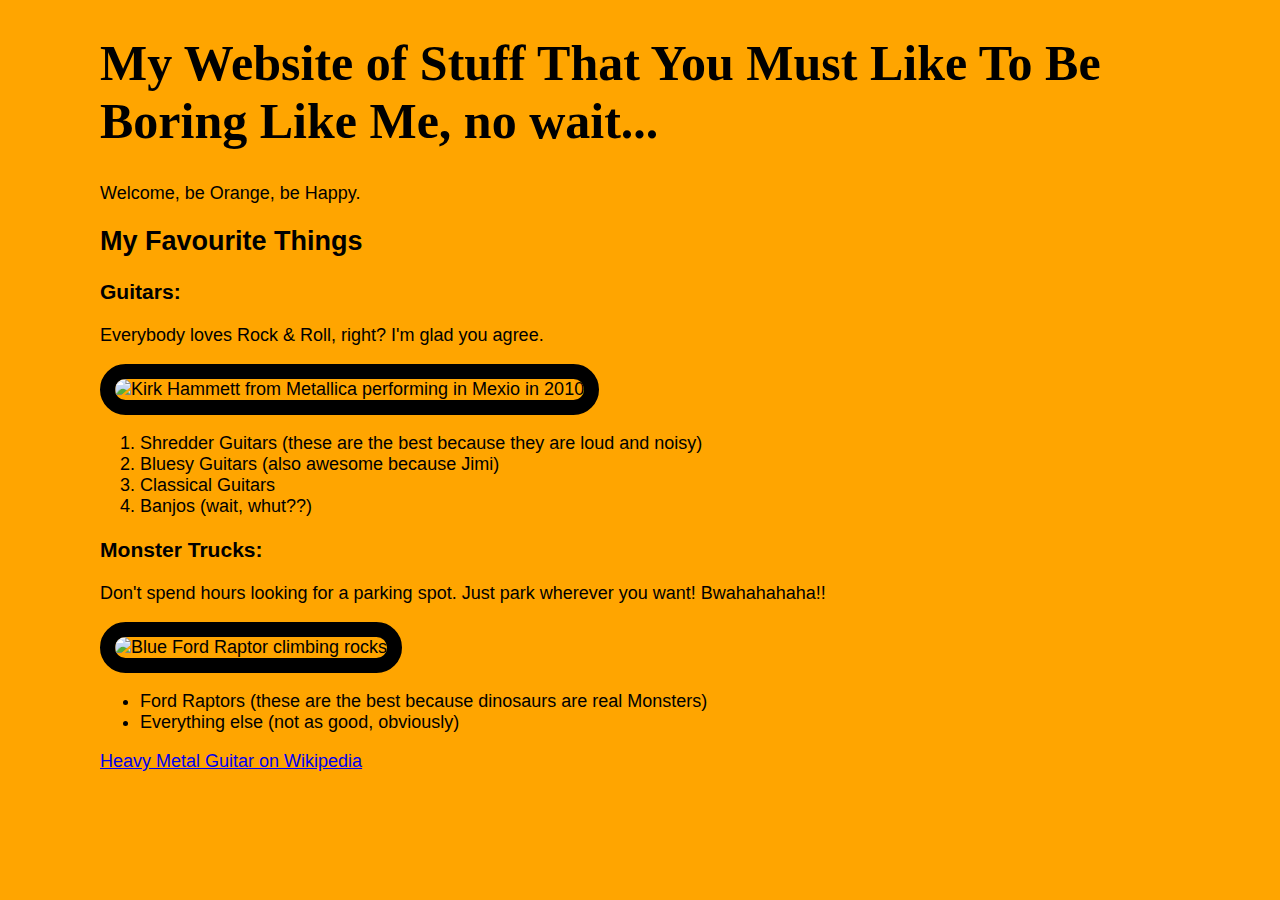
==== daddoo/index.html @ e4ad7def "Add files via upload" ====
<!DOCTYPE html>
<html lang="en" dir="ltr">
  <head>
    <meta charset="utf-8">
    <title>Daddoo's Website</title>
    <link rel="stylesheet" href="main.css">
  </head>

  <body>

    <h1>My Website of Stuff That You Must Like To Be Boring Like Me, no wait...</h1>
    <p>Welcome, be Orange, be Happy.</p>
    <h2>My Favourite Things</h2>

    <h3>Guitars:</h3>
    <p>Everybody loves Rock & Roll, right? I'm glad you agree.</p>

<img src="img/Kirk2010.jpg" alt="Kirk Hammett from Metallica performing in Mexio in 2010"></img>

    <ol>
      <li>Shredder Guitars (these are the best because they are loud and noisy)</li>
      <li>Bluesy Guitars (also awesome because Jimi)</li>
      <li>Classical Guitars</li>
      <li>Banjos (wait, whut??)</li>
    </ol>

    <h3>Monster Trucks:</h3>
    <p>Don't spend hours looking for a parking spot. Just park wherever you want! Bwahahahaha!!</p>

<img src="img/raptor.jpg" alt="Blue Ford Raptor climbing rocks"></img>

    <ul>
      <li>Ford Raptors (these are the best because dinosaurs are real Monsters)</li>
      <li>Everything else (not as good, obviously)</li>
    </ul>

    <a href="https://en.wikipedia.org/wiki/Heavy_metal_guitar" target="_blank">Heavy Metal Guitar on Wikipedia</a>

  </body>
</html>
---- daddoo/main.css ----
body {
  background-color: orange;
  font-size: 18px;
  font-family: sans-serif;
  margin-left: 100px;
  margin-right: 100px;
}

h1 {
  font-size: 50px;
  font-family: fantasy;
}

img {
    width: 250px;
    height: auto;
    border: 15px black solid;
    border-radius: 200px;
}
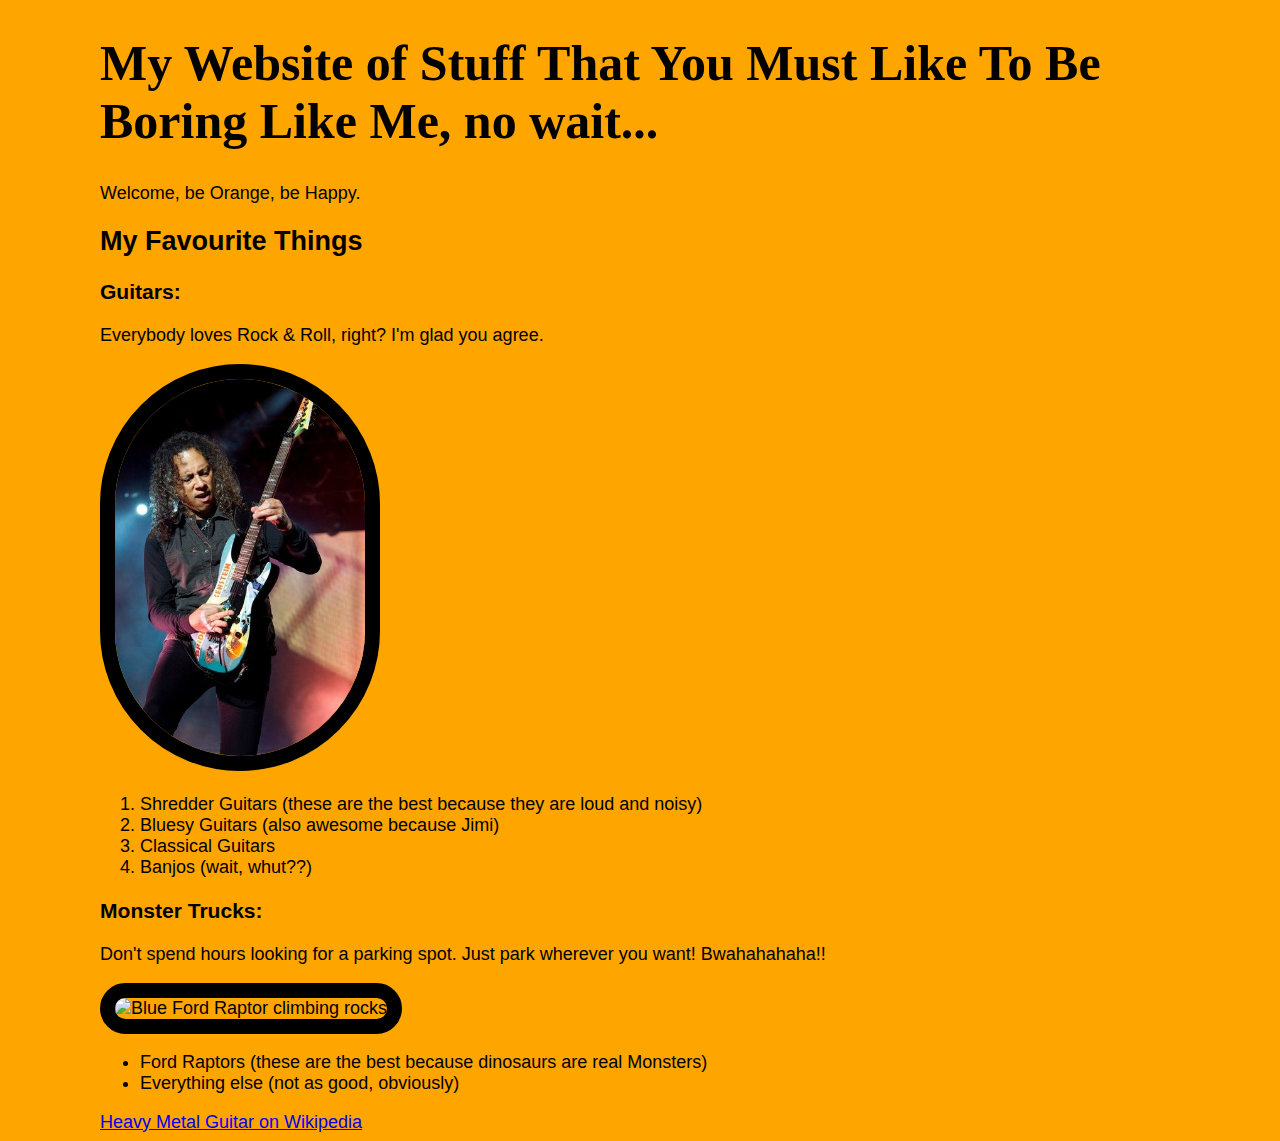
==== commit 1a9a8e4b: "Update index.html" ====
--- a/daddoo/index.html
+++ b/daddoo/index.html
@@ -27,7 +27,7 @@
     <h3>Monster Trucks:</h3>
     <p>Don't spend hours looking for a parking spot. Just park wherever you want! Bwahahahaha!!</p>
 
-<img src="img/raptor.jpg" alt="Blue Ford Raptor climbing rocks"></img>
+<img src="/img/raptor.jpg" alt="Blue Ford Raptor climbing rocks"></img>
 
     <ul>
       <li>Ford Raptors (these are the best because dinosaurs are real Monsters)</li>
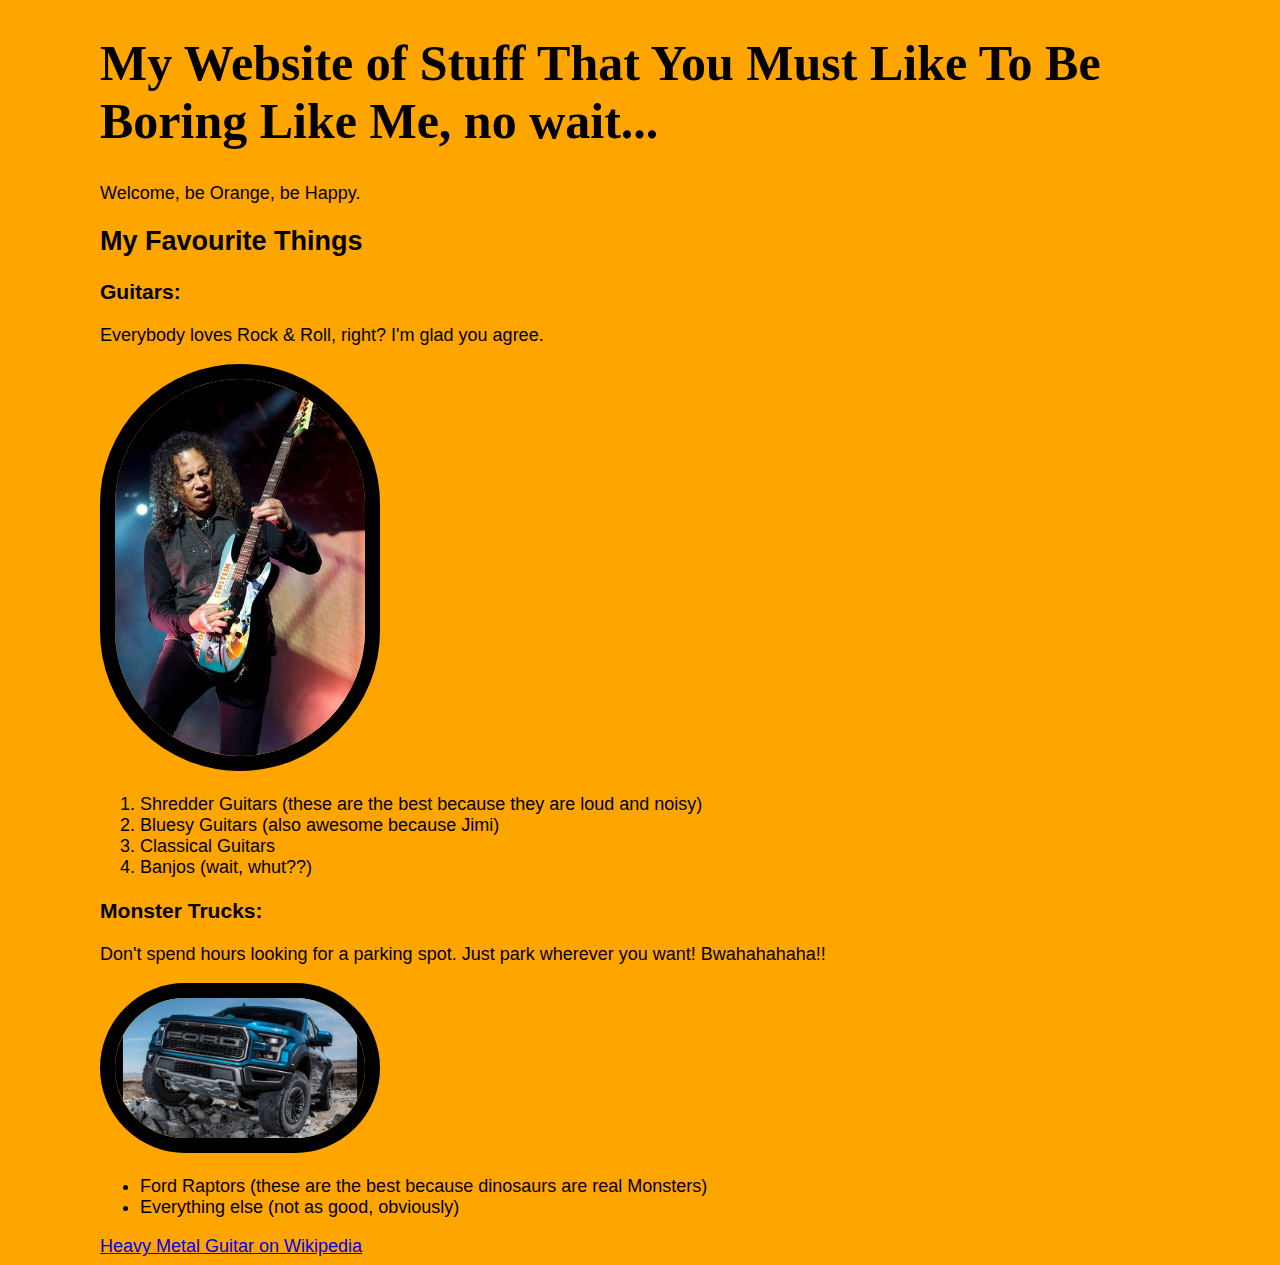
==== commit e9ebe075: "Update index.html" ====
--- a/daddoo/index.html
+++ b/daddoo/index.html
@@ -27,7 +27,7 @@
     <h3>Monster Trucks:</h3>
     <p>Don't spend hours looking for a parking spot. Just park wherever you want! Bwahahahaha!!</p>
 
-<img src="/img/raptor.jpg" alt="Blue Ford Raptor climbing rocks"></img>
+<img src="img/raptor.jpg" alt="Blue Ford Raptor climbing rocks"></img>
 
     <ul>
       <li>Ford Raptors (these are the best because dinosaurs are real Monsters)</li>
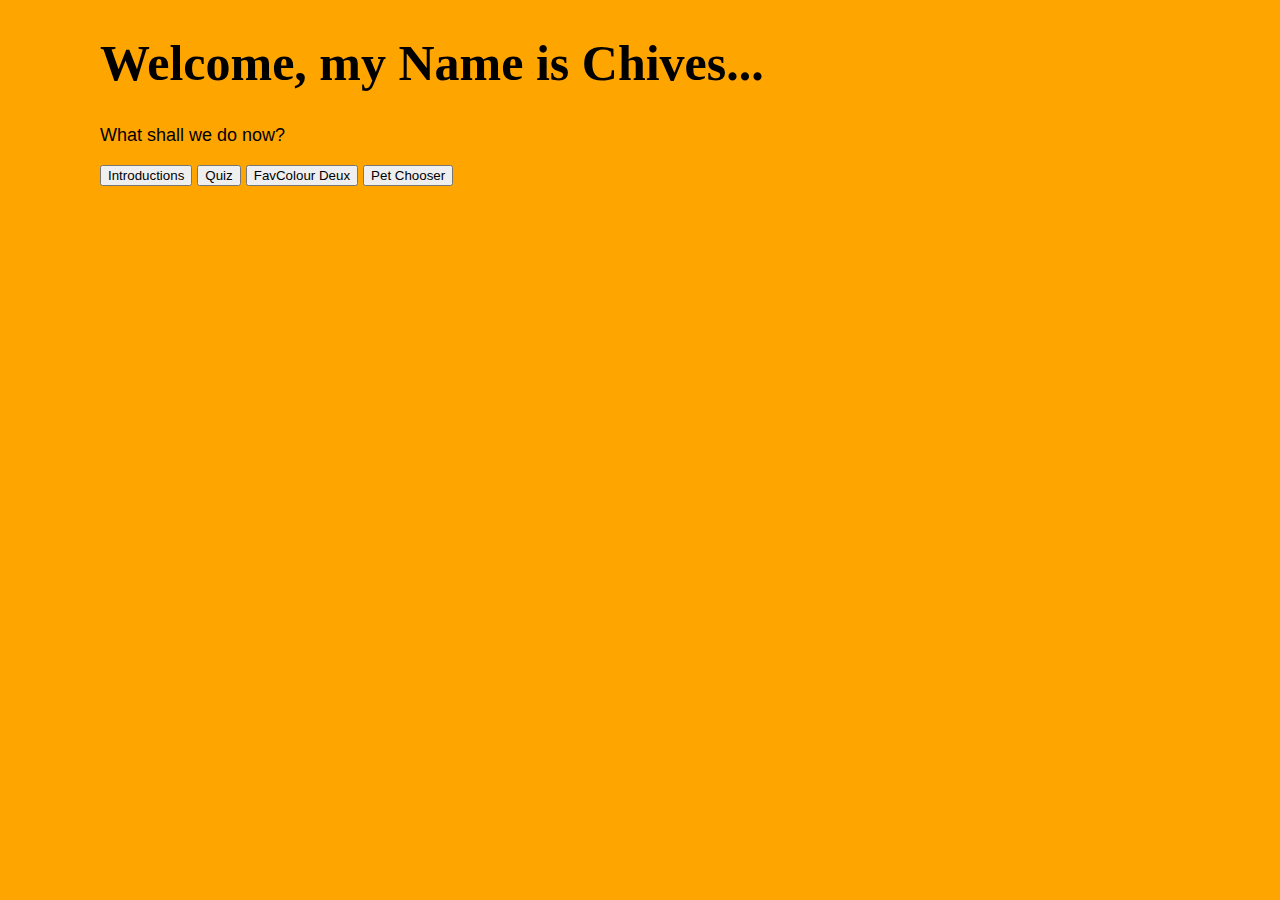
==== commit 94bb43e9: "first javascript index" ====
--- a/daddoo/index.html
+++ b/daddoo/index.html
@@ -1,40 +1,182 @@
-<!DOCTYPE html>
-<html lang="en" dir="ltr">
-  <head>
-    <meta charset="utf-8">
-    <title>Daddoo's Website</title>
-    <link rel="stylesheet" href="main.css">
-  </head>
+  <!DOCTYPE html>
+  <html lang="en" dir="ltr">
 
-  <body>
+    <head>
+      <meta charset="utf-8">
+      <title>Daddoo's Website</title>
+      <link rel="stylesheet" href="main.css">
+    </head>
 
-    <h1>My Website of Stuff That You Must Like To Be Boring Like Me, no wait...</h1>
-    <p>Welcome, be Orange, be Happy.</p>
-    <h2>My Favourite Things</h2>
+    <body>
 
-    <h3>Guitars:</h3>
-    <p>Everybody loves Rock & Roll, right? I'm glad you agree.</p>
+      <h1>Welcome, my Name is Chives...</h1>
 
-<img src="img/Kirk2010.jpg" alt="Kirk Hammett from Metallica performing in Mexio in 2010"></img>
+      <p>
+        What shall we do now?
+      </p>
 
-    <ol>
-      <li>Shredder Guitars (these are the best because they are loud and noisy)</li>
-      <li>Bluesy Guitars (also awesome because Jimi)</li>
-      <li>Classical Guitars</li>
-      <li>Banjos (wait, whut??)</li>
-    </ol>
+      <input type="button" id="messageButton" value="Introductions">
 
-    <h3>Monster Trucks:</h3>
-    <p>Don't spend hours looking for a parking spot. Just park wherever you want! Bwahahahaha!!</p>
+      <input type="button" id="messageButton2" value="Quiz">
 
-<img src="img/raptor.jpg" alt="Blue Ford Raptor climbing rocks"></img>
+      <input type="button" id="messageButton3" value="FavColour Deux">
 
-    <ul>
-      <li>Ford Raptors (these are the best because dinosaurs are real Monsters)</li>
-      <li>Everything else (not as good, obviously)</li>
-    </ul>
+      <input type="button" id="messageButton4" value="Pet Chooser">
 
-    <a href="https://en.wikipedia.org/wiki/Heavy_metal_guitar" target="_blank">Heavy Metal Guitar on Wikipedia</a>
+<script>
 
-  </body>
-</html>
+var userName;
+var favColour;
+var guessesLeft;
+var level;
+
+// INTROS
+
+document.getElementById("messageButton").onclick = testCode;
+
+function testCode() {
+
+  if (userName === undefined || userName === "Mystery Person") {
+
+    userName = prompt("What is your name?");
+    alert("Hello " + userName + ", what class do you have right now?");
+    var session = prompt("Your class:", "English");
+    alert("OK, " + userName + ", have fun in " + session + "!");
+
+    alert(userName + ", what is your favourite colour?")
+    favColour = prompt("Favourite colour:", "Orange");
+    alert("OK, I will remember that " + favColour + " is your bestest most favourite colour. By the way, I like " + favColour + ", too. :)");
+  } else {
+    alert("Hey there, " + userName + ", I think we've already met. If you want to change your favourite colour, try FavColour Deux. If you want tto change your name, close this browser and re-start me from JS Fiddle!")
+  }
+
+}
+
+// GUESSING GAME
+
+document.getElementById("messageButton2").onclick = testCode2;
+
+function testCode2() {
+
+  if (userName === undefined) {
+    userName = "Mystery Person";
+  } else {
+    userName = userName;
+  }
+
+  guessesLeft = 3;
+
+  for (var i = 0; i <= 3; i++) {
+
+    if (guessesLeft > 0) {
+
+      var x = prompt(userName + ", what does a dog wag? (one word, all lowercase)");
+      if (x === "tail") {
+        level = "Smarty Pants";
+        alert("Correct! You sure are a smarty. Your level: " + level);
+        break;
+      } else {
+        guessesLeft--;
+        alert("Nope. Guesses left: " + guessesLeft);
+      }
+    } else {
+      level = "Beginner"
+      alert("Oh no, you have run out of guesses! Try again later. Level: " + level);
+    }
+  }
+
+}
+
+// FAV COLOUR REDUX
+
+document.getElementById("messageButton3").onclick = testCode3;
+
+function testCode3() {
+
+  if (userName === undefined) {
+    userName = "Mystery Person";
+  } else {
+    userName = userName;
+  }
+
+  if (favColour !== undefined) {
+    var confirmColour = prompt("Hey " + userName + ", I forgot - what is your favourite colour again?");
+    if (confirmColour === favColour) {
+      alert("Oh yeah, now I remember. Of course, " + favColour + " is awesome!");
+    } else if (confirmColour !== favColour) {
+      alert("I don't think that is what you said before, but OK, I guess " + confirmColour + " is your new favourite colour. I will try to remember this time.");
+      favColour = confirmColour;
+    }
+
+    alert("Hey, " + userName + " ...");
+    alert("Have a " + favColour + " box of Smarties. On me! :)");
+  } else if (favColour === undefined) {
+    alert("Hmm, " + userName + ", I don't know enough about you yet. Let's complete introductions and then come back to FavColour Deux.")
+  }
+}
+
+// PET CHOOSER
+
+document.getElementById("messageButton4").onclick = testCode4;
+
+function testCode4() {
+
+  if (userName === undefined) {
+    // these statements execute
+    userName = "Mystery Person";
+  } else {
+    // these statements do not execute
+    userName = userName;
+  }
+
+
+  alert("OK, " + userName + ", let's find out what kind of pet you should get...");
+
+  var animals = ["dog", "hamster", "cat"];
+  var habits = ["barking", "running on treadmill", "sleeping"];
+
+  var preference = prompt("Do you want 1-" + habits[0] + ", 2-" + habits[1] + ", or 3-" + habits[2] + "? Enter number only:");
+
+  if (preference === "1") {
+    alert("You should get a " + animals[0] + ".");
+    var pet = animals[0];
+  } else if (preference === "2") {
+    alert("You should get a " + animals[1] + ".");
+    var pet = animals[1];
+  } else {
+    alert("You should get a " + animals[2] + ".");
+    var pet = animals[2];
+  }
+
+  alert("Let's replace the hamster because mama doesn't like it.");
+  animals.splice(1, 1);
+  habits.splice(1, 1);
+
+  alert("OK now we only have " + animals[0] + " and " + animals[1] + ".");
+
+  var addedPet = prompt("What pet should we add?");
+  animals.push(addedPet);
+  var addedPetHabit = prompt("What habit does a " + animals[2] + " have?");
+  habits.push(addedPetHabit);
+
+  alert("Epic! Okay, let's play again.");
+
+  var preference = prompt("Do you want 1-" + habits[0] + ", 2-" + habits[1] + ", or 3-" + habits[2] + "? Enter number only:");
+
+  if (preference === "1") {
+    alert("You should get a " + animals[0] + ".");
+    var pet = animals[0];
+  } else if (preference === "2") {
+    alert("You should get a " + animals[1] + ".");
+    var pet = animals[1];
+  } else {
+    alert("You should get a " + animals[2] + ".");
+    var pet = animals[2];
+  }
+}
+
+</script>
+
+    </body>
+
+  </html>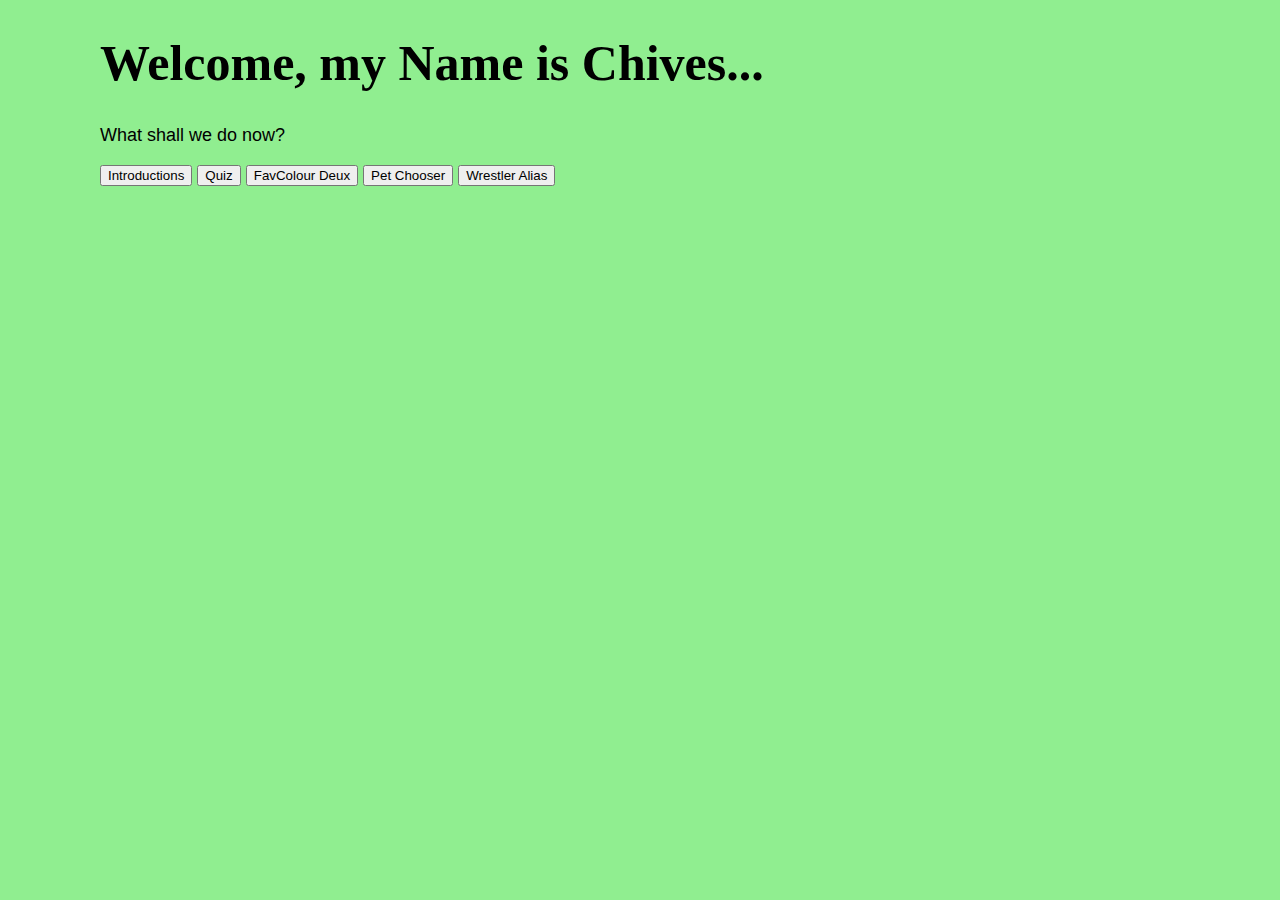
==== commit b4116975: "Added Wrestler Alias" ====
--- a/daddoo/index.html
+++ b/daddoo/index.html
@@ -22,6 +22,8 @@
       <input type="button" id="messageButton3" value="FavColour Deux">
 
       <input type="button" id="messageButton4" value="Pet Chooser">
+      
+      <input type="button" id="messageButton5" value="Wrestler Alias">
 
 <script>
 
@@ -175,8 +177,47 @@
   }
 }
 
+// SPY NAME GENERATOR
+
+document.getElementById("messageButton5").onclick = testCode5;
+
+function testCode5() {
+
+  if (userName === undefined) {
+    userName = "Mystery Person";
+  } else {
+    userName = userName;
+  }
+
+  alert("OK, " + userName + ", let's give you a wrestler alias.")
+
+  var wrestlerFirstNames = [];
+  var verb1 = prompt("Give me a verb (i.e. Running):");
+  wrestlerFirstNames.push(verb1);
+  var verb2 = prompt("Give me a second verb:");
+  wrestlerFirstNames.push(verb2);
+
+  var wrestlerLastNames = [];
+  var animal1 = prompt("OK, now give me an animal (i.e. Panda):");
+  wrestlerLastNames.push(animal1);
+  var animal2 = prompt("Give me another animal:");
+  wrestlerLastNames.push(animal2);
+
+  var wrestlerFullNames = [];
+  k = 0;
+  for (var i = 0; i < wrestlerFirstNames.length; i++) {
+    for (var j = 0; j < wrestlerLastNames.length; j++) {
+      wrestlerFullNames.push(wrestlerFirstNames[i] + " " + wrestlerLastNames[j]);
+      k++;
+    }
+  }
+  alert("Ok, here are your wrestling aliases: " + wrestlerFullNames[0] + ", " + wrestlerFullNames[1] + ", " + wrestlerFullNames[2] + ", " + wrestlerFullNames[3]);
+
+}
+
+
 </script>
 
     </body>
 
-  </html>+  </html>
--- a/daddoo/main.css
+++ b/daddoo/main.css
@@ -1,5 +1,5 @@
 body {
-  background-color: orange;
+  background-color: lightgreen;
   font-size: 18px;
   font-family: sans-serif;
   margin-left: 100px;
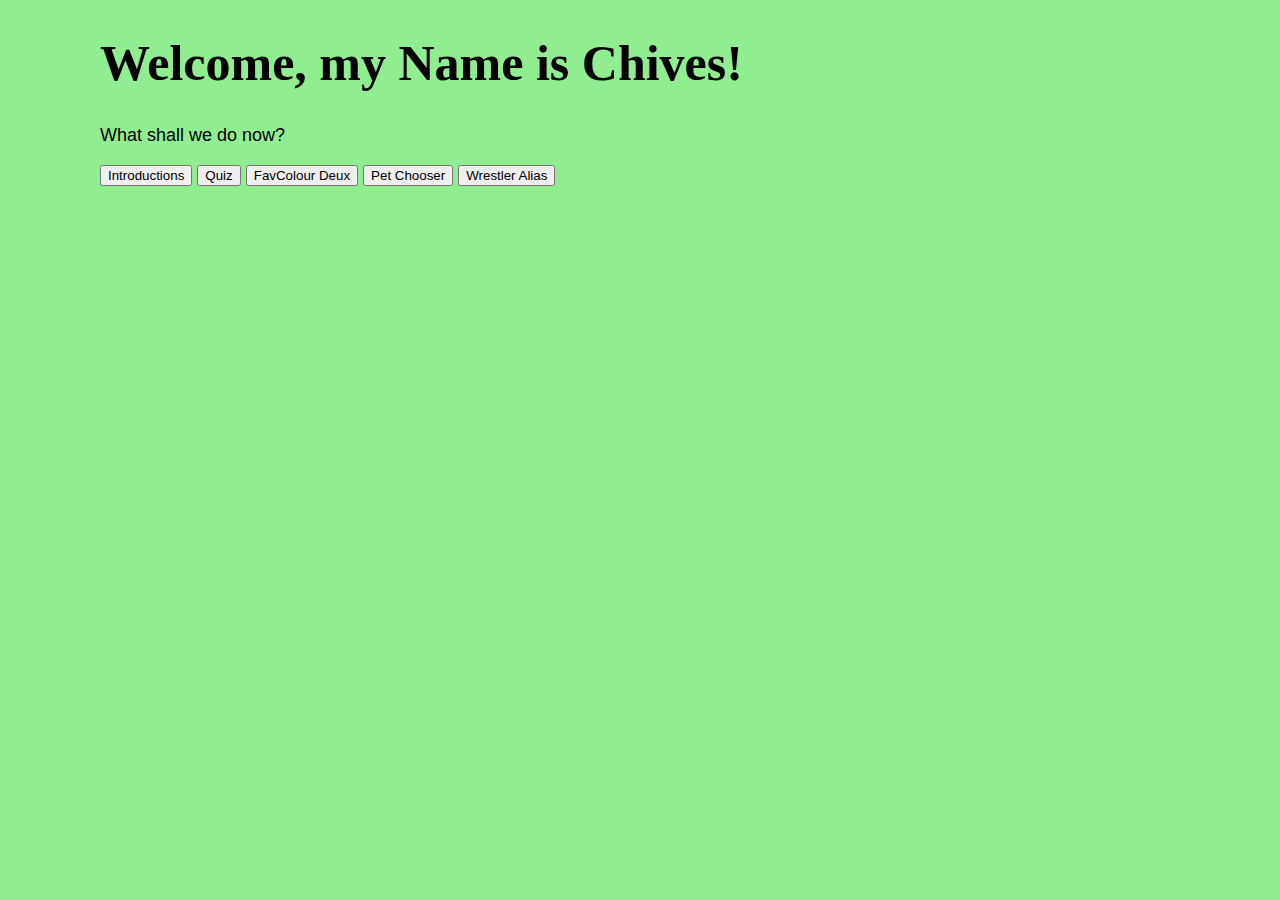
==== commit f8c656fd: "Update index.html" ====
--- a/daddoo/index.html
+++ b/daddoo/index.html
@@ -9,7 +9,7 @@
 
     <body>
 
-      <h1>Welcome, my Name is Chives...</h1>
+      <h1>Welcome, my Name is Chives!</h1>
 
       <p>
         What shall we do now?
@@ -27,13 +27,13 @@
 
 <script>
 
+// GLOBAL VARIABLES
 var userName;
 var favColour;
 var guessesLeft;
 var level;
 
-// INTROS
-
+// INTRODUCTIONS
 document.getElementById("messageButton").onclick = testCode;
 
 function testCode() {
@@ -46,16 +46,16 @@
     alert("OK, " + userName + ", have fun in " + session + "!");
 
     alert(userName + ", what is your favourite colour?")
-    favColour = prompt("Favourite colour:", "Orange");
+    favColour = prompt("Favourite colour:", "orange");
+    favColour = favColour.toLowerCase();
     alert("OK, I will remember that " + favColour + " is your bestest most favourite colour. By the way, I like " + favColour + ", too. :)");
   } else {
-    alert("Hey there, " + userName + ", I think we've already met. If you want to change your favourite colour, try FavColour Deux. If you want tto change your name, close this browser and re-start me from JS Fiddle!")
-  }
-
-}
-
-// GUESSING GAME
-
+    alert("Hey there, " + userName + ", I think we've already met. If you want to change your favourite colour, try playing FavColour Deux. If you want to change your name, try refreshing the page and playing Introductions again!");
+  }
+
+}
+
+// QUIZ
 document.getElementById("messageButton2").onclick = testCode2;
 
 function testCode2() {
@@ -72,7 +72,8 @@
 
     if (guessesLeft > 0) {
 
-      var x = prompt(userName + ", what does a dog wag? (one word, all lowercase)");
+      var x = prompt(userName + ", what does a dog wag? (one word)");
+      x = x.toLowerCase();
       if (x === "tail") {
         level = "Smarty Pants";
         alert("Correct! You sure are a smarty. Your level: " + level);
@@ -89,8 +90,7 @@
 
 }
 
-// FAV COLOUR REDUX
-
+// FAVCOLOUR DEUX
 document.getElementById("messageButton3").onclick = testCode3;
 
 function testCode3() {
@@ -103,6 +103,7 @@
 
   if (favColour !== undefined) {
     var confirmColour = prompt("Hey " + userName + ", I forgot - what is your favourite colour again?");
+    confirmColour = confirmColour.toLowerCase();
     if (confirmColour === favColour) {
       alert("Oh yeah, now I remember. Of course, " + favColour + " is awesome!");
     } else if (confirmColour !== favColour) {
@@ -118,7 +119,6 @@
 }
 
 // PET CHOOSER
-
 document.getElementById("messageButton4").onclick = testCode4;
 
 function testCode4() {
@@ -177,8 +177,7 @@
   }
 }
 
-// SPY NAME GENERATOR
-
+// WRESTLER ALIAS
 document.getElementById("messageButton5").onclick = testCode5;
 
 function testCode5() {
@@ -193,14 +192,36 @@
 
   var wrestlerFirstNames = [];
   var verb1 = prompt("Give me a verb (i.e. Running):");
+  verb1Char1 = verb1.slice(0, 1);
+  verb1Rest = verb1.slice(1);
+  verb1Char1 = verb1Char1.toUpperCase();
+  verb1Rest = verb1Rest.toLowerCase();
+  verb1 = verb1Char1 + verb1Rest;
   wrestlerFirstNames.push(verb1);
+  
   var verb2 = prompt("Give me a second verb:");
+  verb2Char1 = verb2.slice(0, 1);
+  verb2Rest = verb2.slice(1);
+  verb2Char1 = verb2Char1.toUpperCase();
+  verb2Rest = verb2Rest.toLowerCase();
+  verb2 = verb2Char1 + verb2Rest;
   wrestlerFirstNames.push(verb2);
 
   var wrestlerLastNames = [];
   var animal1 = prompt("OK, now give me an animal (i.e. Panda):");
+  animal1Char1 = animal1.slice(0, 1);
+  animal1Rest = animal1.slice(1);
+  animal1Char1 = animal1Char1.toUpperCase();
+  animal1Rest = animal1Rest.toLowerCase();
+  animal1 = animal1Char1 + animal1Rest;
   wrestlerLastNames.push(animal1);
+  
   var animal2 = prompt("Give me another animal:");
+  animal2Char1 = animal2.slice(0, 1);
+  animal2Rest = animal2.slice(1);
+  animal2Char1 = animal2Char1.toUpperCase();
+  animal2Rest = animal2Rest.toLowerCase();
+  animal2 = animal2Char1 + animal2Rest;
   wrestlerLastNames.push(animal2);
 
   var wrestlerFullNames = [];
@@ -215,6 +236,13 @@
 
 }
 
+/*
+
+alert("That's the end, " + name + ". Hurry off to " + session + " class now, or you will be late. Don't worry, I will try to find a cute little " + pet + " for you! See you, Bye!");
+
+alert(prompt("Oops, one last thing: What's rule number one?") + " is always rule #1!");
+*/
+
 
 </script>
 
